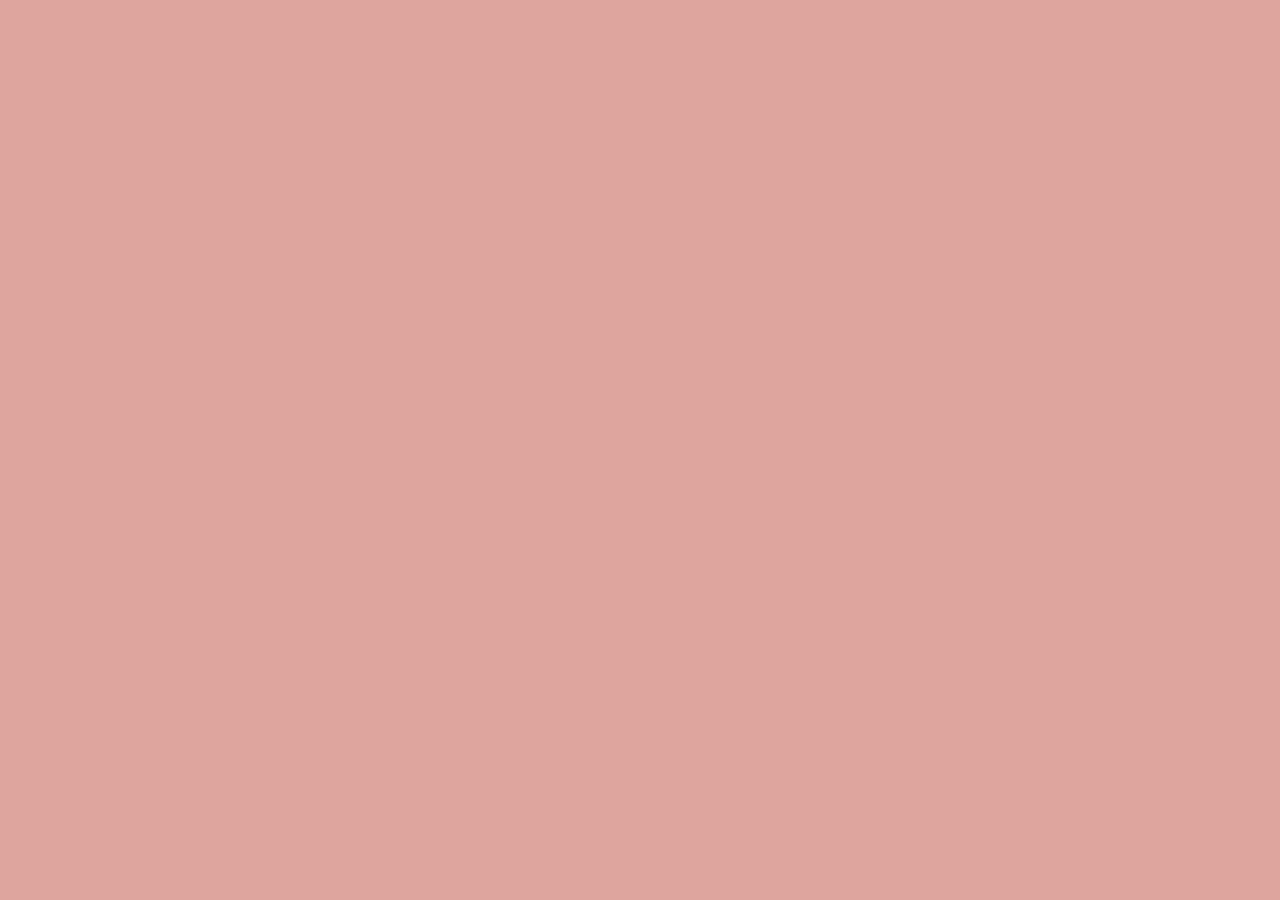
==== test/styletest.html @ 963a891a "made the new layout" ====
<!DOCTYPE html>
<html lang="en">
  <head>
    <meta charset="UTF-8" />
    <meta name="viewport" content="width=device-width, initial-scale=1.0" />
    <meta http-equiv="X-UA-Compatible" content="ie=edge" />
    <title>Bootstrap Example</title>
    <link
      rel="stylesheet"
      href="https://cdn.jsdelivr.net/npm/bootstrap@5.2.3/dist/css/bootstrap.min.css"
      integrity="sha384-rbsA2VBKQhggwzxH7pPCaAqO46MgnOM80zW1RWuH61DGLwZJEdK2Kadq2F9CUG65"
      crossorigin="anonymous"
    />
    <link rel="stylesheet" href="../test/styletest.css" />
  </head>
  <div class="container">
    <div class="content">
      <!-- 这里是div1的内容 -->
    </div>
    <div class="sidebar">
      <!-- 这里是要固定在div1右边的内容 -->
    </div>
    <div class="sidebar">
      <!-- 这里是要固定在div1右边的内容 -->
    </div>
  </div>
</html>
---- test/styletest.css ----
.container {
  position: absolute;
  top: 0;
  left: 0;
  width: 100%;
  height: 100%;
  background-color: rgb(223, 165, 156);
}

.fixed-box {
  position: absolute;
  top: 0;
  right: 0;
  width: 200px; /* div2的宽度 */
  height: 200px; /* div2的高度 */
  background-color: #a32f2f; /* div2的背景色 */
  z-index: 1;
}
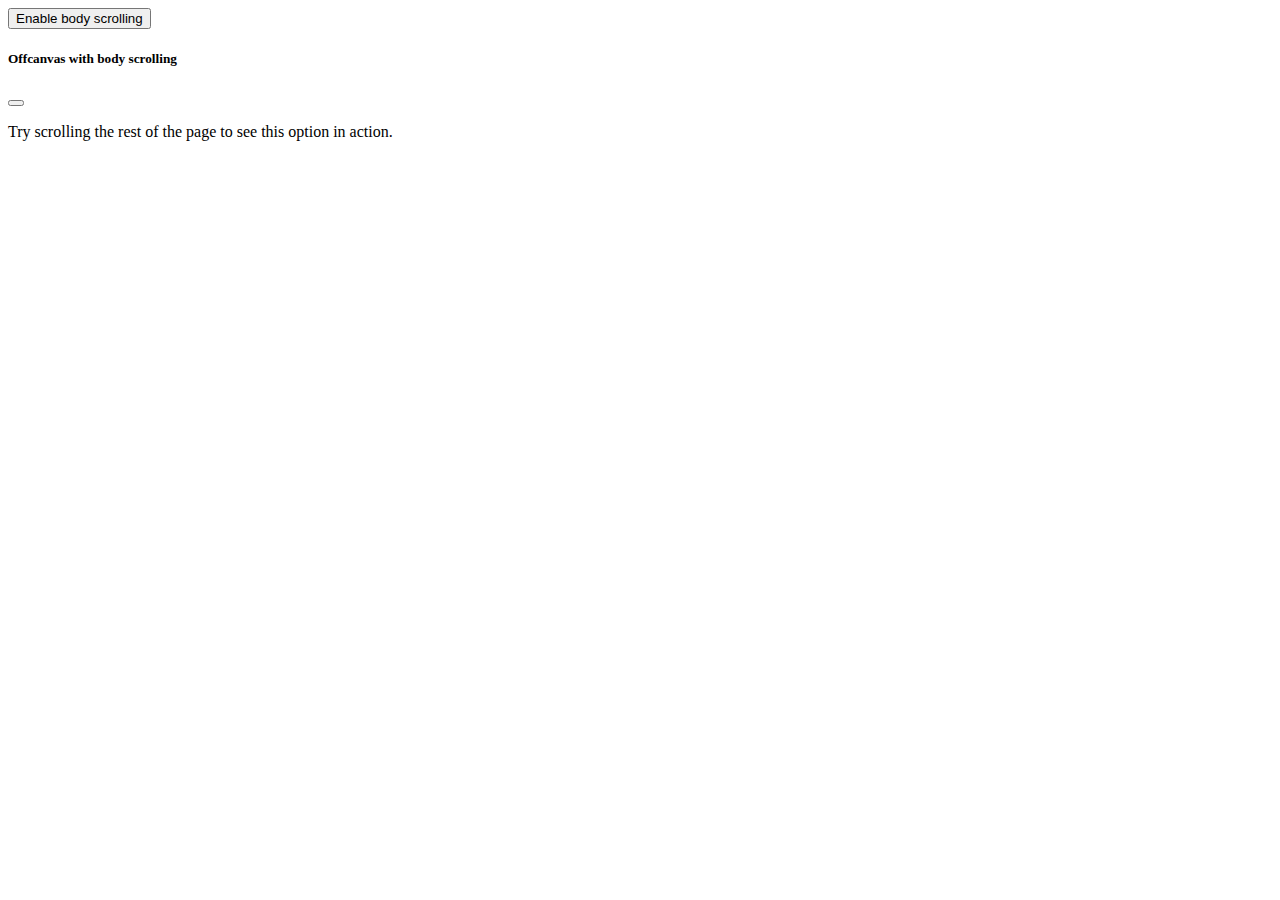
==== commit b7bc7871: "adding the offcanvas for history and predict chart" ====
--- a/test/styletest.html
+++ b/test/styletest.html
@@ -1,27 +1,25 @@
-<!DOCTYPE html>
+
+
+<!doctype html>
 <html lang="en">
   <head>
-    <meta charset="UTF-8" />
-    <meta name="viewport" content="width=device-width, initial-scale=1.0" />
-    <meta http-equiv="X-UA-Compatible" content="ie=edge" />
-    <title>Bootstrap Example</title>
-    <link
-      rel="stylesheet"
-      href="https://cdn.jsdelivr.net/npm/bootstrap@5.2.3/dist/css/bootstrap.min.css"
-      integrity="sha384-rbsA2VBKQhggwzxH7pPCaAqO46MgnOM80zW1RWuH61DGLwZJEdK2Kadq2F9CUG65"
-      crossorigin="anonymous"
-    />
-    <link rel="stylesheet" href="../test/styletest.css" />
+    <meta charset="utf-8">
+    <meta name="viewport" content="width=device-width, initial-scale=1">
+    <title>Bootstrap demo</title>
+    <link href="https://cdn.jsdelivr.net/npm/bootstrap@5.3.0-alpha3/dist/css/bootstrap.min.css" rel="stylesheet" integrity="sha384-KK94CHFLLe+nY2dmCWGMq91rCGa5gtU4mk92HdvYe+M/SXH301p5ILy+dN9+nJOZ" crossorigin="anonymous">
   </head>
-  <div class="container">
-    <div class="content">
-      <!-- 这里是div1的内容 -->
-    </div>
-    <div class="sidebar">
-      <!-- 这里是要固定在div1右边的内容 -->
-    </div>
-    <div class="sidebar">
-      <!-- 这里是要固定在div1右边的内容 -->
-    </div>
+  <body>
+    <button class="btn btn-primary" type="button" data-bs-toggle="offcanvas" data-bs-target="#offcanvasScrolling" aria-controls="offcanvasScrolling">Enable body scrolling</button>
+
+<div class="offcanvas offcanvas-start" data-bs-scroll="true" data-bs-backdrop="false" tabindex="-1" id="offcanvasScrolling" aria-labelledby="offcanvasScrollingLabel">
+  <div class="offcanvas-header">
+    <h5 class="offcanvas-title" id="offcanvasScrollingLabel">Offcanvas with body scrolling</h5>
+    <button type="button" class="btn-close" data-bs-dismiss="offcanvas" aria-label="Close"></button>
   </div>
-</html>
+  <div class="offcanvas-body">
+    <p>Try scrolling the rest of the page to see this option in action.</p>
+  </div>
+</div>
+    <script src="https://cdn.jsdelivr.net/npm/bootstrap@5.3.0-alpha3/dist/js/bootstrap.bundle.min.js" integrity="sha384-ENjdO4Dr2bkBIFxQpeoTz1HIcje39Wm4jDKdf19U8gI4ddQ3GYNS7NTKfAdVQSZe" crossorigin="anonymous"></script>
+  </body>
+</html>